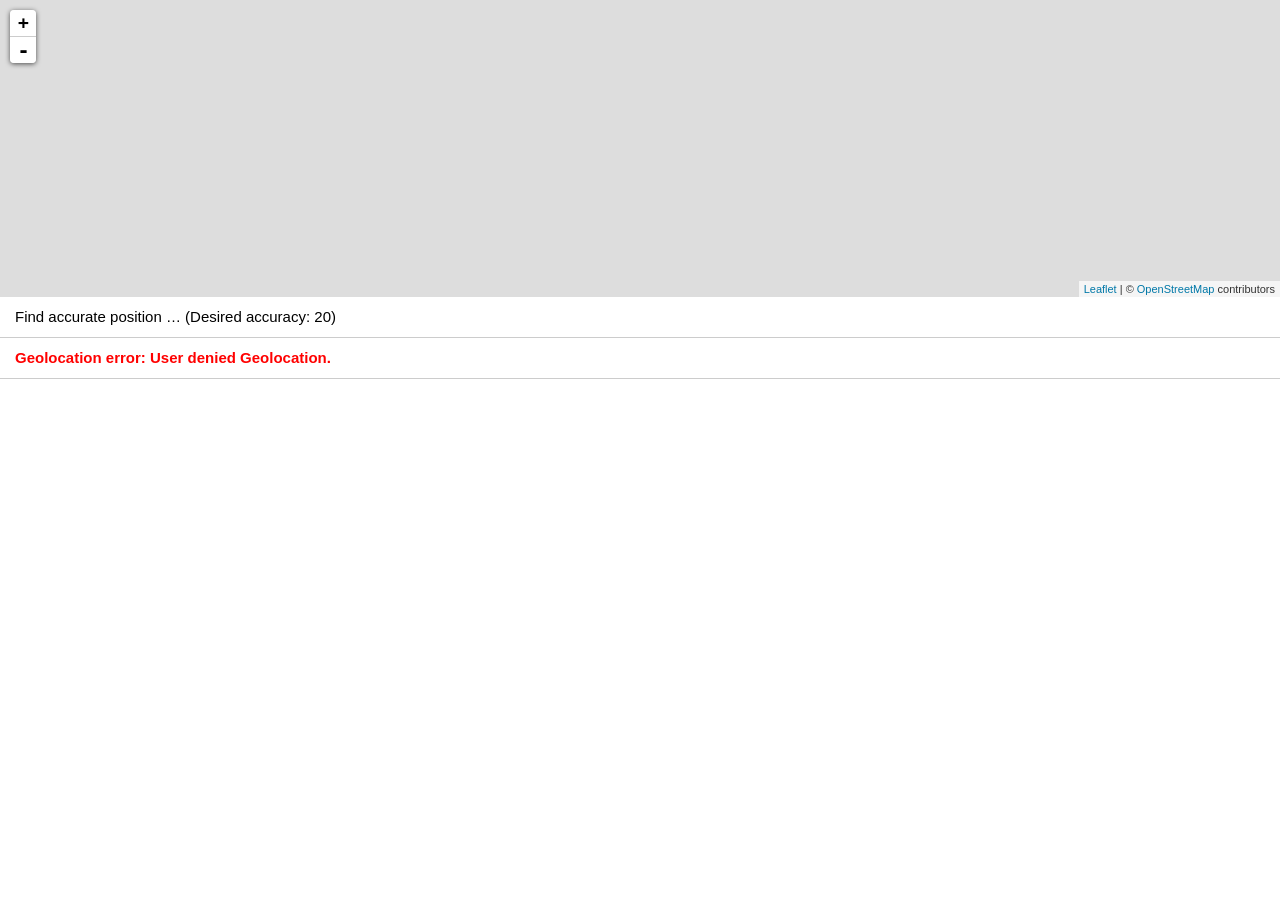
==== index.html @ 0c715009 "Fix demo" ====
<!DOCTYPE html>
<html>
<head>
	<meta charset="utf-8">
	<meta http-equiv="X-UA-Compatible" content="IE=edge">
	<title>Leaflet.AccuratePosition demo</title>
	<meta name="viewport" content="width=device-width, initial-scale=1.0, maximum-scale=1.0, user-scalable=no">

	<!-- Leaflet -->
	<link rel="stylesheet" href="js/leaflet-0.7.3/leaflet.css">
	<script src="js/leaflet-0.7.3/leaflet.js"></script>

	<!-- Accurate Position Plugin -->
	<link rel="stylesheet" href="css/style.css">
	<script src="js/Leaflet.AccuratePosition.js"></script>
</head>
<body>
	<div id="map"></div>
	<ul id="status" class="progressing">
		<li>Find accurate position … (Desired accuracy: 20)</li>
	</ul>

	<script>
		var map = L.map('map').setView([40.44695, -345.23437], 1);

		L.tileLayer('http://{s}.tile.osm.org/{z}/{x}/{y}.png', {
			attribution: '&copy; <a href="http://osm.org/copyright">OpenStreetMap</a> contributors'
		}).addTo(map);

		function onAccuratePositionError (e) {
			addStatus(e.message, 'error');
		}

		function onAccuratePositionProgress (e) {
			var message = 'Progressing … (Accuracy: ' + e.accuracy + ')';
			addStatus(message, 'progressing');
		}

		function onAccuratePositionFound (e) {
			var message = 'Most accurate position found (Accuracy: ' + e.accuracy + ')';
			addStatus(message, 'done');
			map.setView(e.latlng, 12);
			L.marker(e.latlng).addTo(map);
		}

		function addStatus (message, className) {
			var ul = document.getElementById('status'),
				li = document.createElement('li');
			li.appendChild(document.createTextNode(message));
			ul.className = className;
			ul.appendChild(li);
		}

		map.on('accuratepositionprogress', onAccuratePositionProgress);
		map.on('accuratepositionfound', onAccuratePositionFound);
		map.on('accuratepositionerror', onAccuratePositionError);

		map.findAccuratePosition({
			maxWait: 10000,
			desiredAccuracy: 20
		});
	</script>
</body>
</html>
---- js/leaflet-0.7.3/leaflet.css ----
/* required styles */

.leaflet-map-pane,
.leaflet-tile,
.leaflet-marker-icon,
.leaflet-marker-shadow,
.leaflet-tile-pane,
.leaflet-tile-container,
.leaflet-overlay-pane,
.leaflet-shadow-pane,
.leaflet-marker-pane,
.leaflet-popup-pane,
.leaflet-overlay-pane svg,
.leaflet-zoom-box,
.leaflet-image-layer,
.leaflet-layer {
	position: absolute;
	left: 0;
	top: 0;
	}
.leaflet-container {
	overflow: hidden;
	-ms-touch-action: none;
	}
.leaflet-tile,
.leaflet-marker-icon,
.leaflet-marker-shadow {
	-webkit-user-select: none;
	   -moz-user-select: none;
	        user-select: none;
	-webkit-user-drag: none;
	}
.leaflet-marker-icon,
.leaflet-marker-shadow {
	display: block;
	}
/* map is broken in FF if you have max-width: 100% on tiles */
.leaflet-container img {
	max-width: none !important;
	}
/* stupid Android 2 doesn't understand "max-width: none" properly */
.leaflet-container img.leaflet-image-layer {
	max-width: 15000px !important;
	}
.leaflet-tile {
	filter: inherit;
	visibility: hidden;
	}
.leaflet-tile-loaded {
	visibility: inherit;
	}
.leaflet-zoom-box {
	width: 0;
	height: 0;
	}
/* workaround for https://bugzilla.mozilla.org/show_bug.cgi?id=888319 */
.leaflet-overlay-pane svg {
	-moz-user-select: none;
	}

.leaflet-tile-pane    { z-index: 2; }
.leaflet-objects-pane { z-index: 3; }
.leaflet-overlay-pane { z-index: 4; }
.leaflet-shadow-pane  { z-index: 5; }
.leaflet-marker-pane  { z-index: 6; }
.leaflet-popup-pane   { z-index: 7; }

.leaflet-vml-shape {
	width: 1px;
	height: 1px;
	}
.lvml {
	behavior: url(#default#VML);
	display: inline-block;
	position: absolute;
	}


/* control positioning */

.leaflet-control {
	position: relative;
	z-index: 7;
	pointer-events: auto;
	}
.leaflet-top,
.leaflet-bottom {
	position: absolute;
	z-index: 1000;
	pointer-events: none;
	}
.leaflet-top {
	top: 0;
	}
.leaflet-right {
	right: 0;
	}
.leaflet-bottom {
	bottom: 0;
	}
.leaflet-left {
	left: 0;
	}
.leaflet-control {
	float: left;
	clear: both;
	}
.leaflet-right .leaflet-control {
	float: right;
	}
.leaflet-top .leaflet-control {
	margin-top: 10px;
	}
.leaflet-bottom .leaflet-control {
	margin-bottom: 10px;
	}
.leaflet-left .leaflet-control {
	margin-left: 10px;
	}
.leaflet-right .leaflet-control {
	margin-right: 10px;
	}


/* zoom and fade animations */

.leaflet-fade-anim .leaflet-tile,
.leaflet-fade-anim .leaflet-popup {
	opacity: 0;
	-webkit-transition: opacity 0.2s linear;
	   -moz-transition: opacity 0.2s linear;
	     -o-transition: opacity 0.2s linear;
	        transition: opacity 0.2s linear;
	}
.leaflet-fade-anim .leaflet-tile-loaded,
.leaflet-fade-anim .leaflet-map-pane .leaflet-popup {
	opacity: 1;
	}

.leaflet-zoom-anim .leaflet-zoom-animated {
	-webkit-transition: -webkit-transform 0.25s cubic-bezier(0,0,0.25,1);
	   -moz-transition:    -moz-transform 0.25s cubic-bezier(0,0,0.25,1);
	     -o-transition:      -o-transform 0.25s cubic-bezier(0,0,0.25,1);
	        transition:         transform 0.25s cubic-bezier(0,0,0.25,1);
	}
.leaflet-zoom-anim .leaflet-tile,
.leaflet-pan-anim .leaflet-tile,
.leaflet-touching .leaflet-zoom-animated {
	-webkit-transition: none;
	   -moz-transition: none;
	     -o-transition: none;
	        transition: none;
	}

.leaflet-zoom-anim .leaflet-zoom-hide {
	visibility: hidden;
	}


/* cursors */

.leaflet-clickable {
	cursor: pointer;
	}
.leaflet-container {
	cursor: -webkit-grab;
	cursor:    -moz-grab;
	}
.leaflet-popup-pane,
.leaflet-control {
	cursor: auto;
	}
.leaflet-dragging .leaflet-container,
.leaflet-dragging .leaflet-clickable {
	cursor: move;
	cursor: -webkit-grabbing;
	cursor:    -moz-grabbing;
	}


/* visual tweaks */

.leaflet-container {
	background: #ddd;
	outline: 0;
	}
.leaflet-container a {
	color: #0078A8;
	}
.leaflet-container a.leaflet-active {
	outline: 2px solid orange;
	}
.leaflet-zoom-box {
	border: 2px dotted #38f;
	background: rgba(255,255,255,0.5);
	}


/* general typography */
.leaflet-container {
	font: 12px/1.5 "Helvetica Neue", Arial, Helvetica, sans-serif;
	}


/* general toolbar styles */

.leaflet-bar {
	box-shadow: 0 1px 5px rgba(0,0,0,0.65);
	border-radius: 4px;
	}
.leaflet-bar a,
.leaflet-bar a:hover {
	background-color: #fff;
	border-bottom: 1px solid #ccc;
	width: 26px;
	height: 26px;
	line-height: 26px;
	display: block;
	text-align: center;
	text-decoration: none;
	color: black;
	}
.leaflet-bar a,
.leaflet-control-layers-toggle {
	background-position: 50% 50%;
	background-repeat: no-repeat;
	display: block;
	}
.leaflet-bar a:hover {
	background-color: #f4f4f4;
	}
.leaflet-bar a:first-child {
	border-top-left-radius: 4px;
	border-top-right-radius: 4px;
	}
.leaflet-bar a:last-child {
	border-bottom-left-radius: 4px;
	border-bottom-right-radius: 4px;
	border-bottom: none;
	}
.leaflet-bar a.leaflet-disabled {
	cursor: default;
	background-color: #f4f4f4;
	color: #bbb;
	}

.leaflet-touch .leaflet-bar a {
	width: 30px;
	height: 30px;
	line-height: 30px;
	}


/* zoom control */

.leaflet-control-zoom-in,
.leaflet-control-zoom-out {
	font: bold 18px 'Lucida Console', Monaco, monospace;
	text-indent: 1px;
	}
.leaflet-control-zoom-out {
	font-size: 20px;
	}

.leaflet-touch .leaflet-control-zoom-in {
	font-size: 22px;
	}
.leaflet-touch .leaflet-control-zoom-out {
	font-size: 24px;
	}


/* layers control */

.leaflet-control-layers {
	box-shadow: 0 1px 5px rgba(0,0,0,0.4);
	background: #fff;
	border-radius: 5px;
	}
.leaflet-control-layers-toggle {
	background-image: url(images/layers.png);
	width: 36px;
	height: 36px;
	}
.leaflet-retina .leaflet-control-layers-toggle {
	background-image: url(images/layers-2x.png);
	background-size: 26px 26px;
	}
.leaflet-touch .leaflet-control-layers-toggle {
	width: 44px;
	height: 44px;
	}
.leaflet-control-layers .leaflet-control-layers-list,
.leaflet-control-layers-expanded .leaflet-control-layers-toggle {
	display: none;
	}
.leaflet-control-layers-expanded .leaflet-control-layers-list {
	display: block;
	position: relative;
	}
.leaflet-control-layers-expanded {
	padding: 6px 10px 6px 6px;
	color: #333;
	background: #fff;
	}
.leaflet-control-layers-selector {
	margin-top: 2px;
	position: relative;
	top: 1px;
	}
.leaflet-control-layers label {
	display: block;
	}
.leaflet-control-layers-separator {
	height: 0;
	border-top: 1px solid #ddd;
	margin: 5px -10px 5px -6px;
	}


/* attribution and scale controls */

.leaflet-container .leaflet-control-attribution {
	background: #fff;
	background: rgba(255, 255, 255, 0.7);
	margin: 0;
	}
.leaflet-control-attribution,
.leaflet-control-scale-line {
	padding: 0 5px;
	color: #333;
	}
.leaflet-control-attribution a {
	text-decoration: none;
	}
.leaflet-control-attribution a:hover {
	text-decoration: underline;
	}
.leaflet-container .leaflet-control-attribution,
.leaflet-container .leaflet-control-scale {
	font-size: 11px;
	}
.leaflet-left .leaflet-control-scale {
	margin-left: 5px;
	}
.leaflet-bottom .leaflet-control-scale {
	margin-bottom: 5px;
	}
.leaflet-control-scale-line {
	border: 2px solid #777;
	border-top: none;
	line-height: 1.1;
	padding: 2px 5px 1px;
	font-size: 11px;
	white-space: nowrap;
	overflow: hidden;
	-moz-box-sizing: content-box;
	     box-sizing: content-box;

	background: #fff;
	background: rgba(255, 255, 255, 0.5);
	}
.leaflet-control-scale-line:not(:first-child) {
	border-top: 2px solid #777;
	border-bottom: none;
	margin-top: -2px;
	}
.leaflet-control-scale-line:not(:first-child):not(:last-child) {
	border-bottom: 2px solid #777;
	}

.leaflet-touch .leaflet-control-attribution,
.leaflet-touch .leaflet-control-layers,
.leaflet-touch .leaflet-bar {
	box-shadow: none;
	}
.leaflet-touch .leaflet-control-layers,
.leaflet-touch .leaflet-bar {
	border: 2px solid rgba(0,0,0,0.2);
	background-clip: padding-box;
	}


/* popup */

.leaflet-popup {
	position: absolute;
	text-align: center;
	}
.leaflet-popup-content-wrapper {
	padding: 1px;
	text-align: left;
	border-radius: 12px;
	}
.leaflet-popup-content {
	margin: 13px 19px;
	line-height: 1.4;
	}
.leaflet-popup-content p {
	margin: 18px 0;
	}
.leaflet-popup-tip-container {
	margin: 0 auto;
	width: 40px;
	height: 20px;
	position: relative;
	overflow: hidden;
	}
.leaflet-popup-tip {
	width: 17px;
	height: 17px;
	padding: 1px;

	margin: -10px auto 0;

	-webkit-transform: rotate(45deg);
	   -moz-transform: rotate(45deg);
	    -ms-transform: rotate(45deg);
	     -o-transform: rotate(45deg);
	        transform: rotate(45deg);
	}
.leaflet-popup-content-wrapper,
.leaflet-popup-tip {
	background: white;

	box-shadow: 0 3px 14px rgba(0,0,0,0.4);
	}
.leaflet-container a.leaflet-popup-close-button {
	position: absolute;
	top: 0;
	right: 0;
	padding: 4px 4px 0 0;
	text-align: center;
	width: 18px;
	height: 14px;
	font: 16px/14px Tahoma, Verdana, sans-serif;
	color: #c3c3c3;
	text-decoration: none;
	font-weight: bold;
	background: transparent;
	}
.leaflet-container a.leaflet-popup-close-button:hover {
	color: #999;
	}
.leaflet-popup-scrolled {
	overflow: auto;
	border-bottom: 1px solid #ddd;
	border-top: 1px solid #ddd;
	}

.leaflet-oldie .leaflet-popup-content-wrapper {
	zoom: 1;
	}
.leaflet-oldie .leaflet-popup-tip {
	width: 24px;
	margin: 0 auto;

	-ms-filter: "progid:DXImageTransform.Microsoft.Matrix(M11=0.70710678, M12=0.70710678, M21=-0.70710678, M22=0.70710678)";
	filter: progid:DXImageTransform.Microsoft.Matrix(M11=0.70710678, M12=0.70710678, M21=-0.70710678, M22=0.70710678);
	}
.leaflet-oldie .leaflet-popup-tip-container {
	margin-top: -1px;
	}

.leaflet-oldie .leaflet-control-zoom,
.leaflet-oldie .leaflet-control-layers,
.leaflet-oldie .leaflet-popup-content-wrapper,
.leaflet-oldie .leaflet-popup-tip {
	border: 1px solid #999;
	}


/* div icon */

.leaflet-div-icon {
	background: #fff;
	border: 1px solid #666;
	}
---- css/style.css ----
html, body, .container {
	height: 100%;
}

body {
	padding: 0;
	margin: 0;
}

#map {
	height: 33%;
}

#status {
	margin: 0;
	padding: 0;
	width: 100%;
	height: 67%;
	font-family: sans-serif;
	font-weight: lighter;
	font-size: 15px;
	list-style: none;
	overflow: auto;
	overflow-x: hidden;
}

#status li {
	box-sizing: border-box;
	padding: 10px 50px 10px 15px;
	display: block;
	width: 100%;
	min-height: 40px;
	color: #000000;
	line-height: 20px;
	text-decoration: none;
	border-bottom: solid 1px #ccc;
}

#status.progressing li:last-child {
	background-image: url(progress.gif);
	background-size: 20px 20px;
	background-repeat: no-repeat;
	background-position: right 15px center;
}

#status.done li:last-child {
	font-weight: bold;
}

#status.error li:last-child {
	font-weight: bold;
	color: red;
}
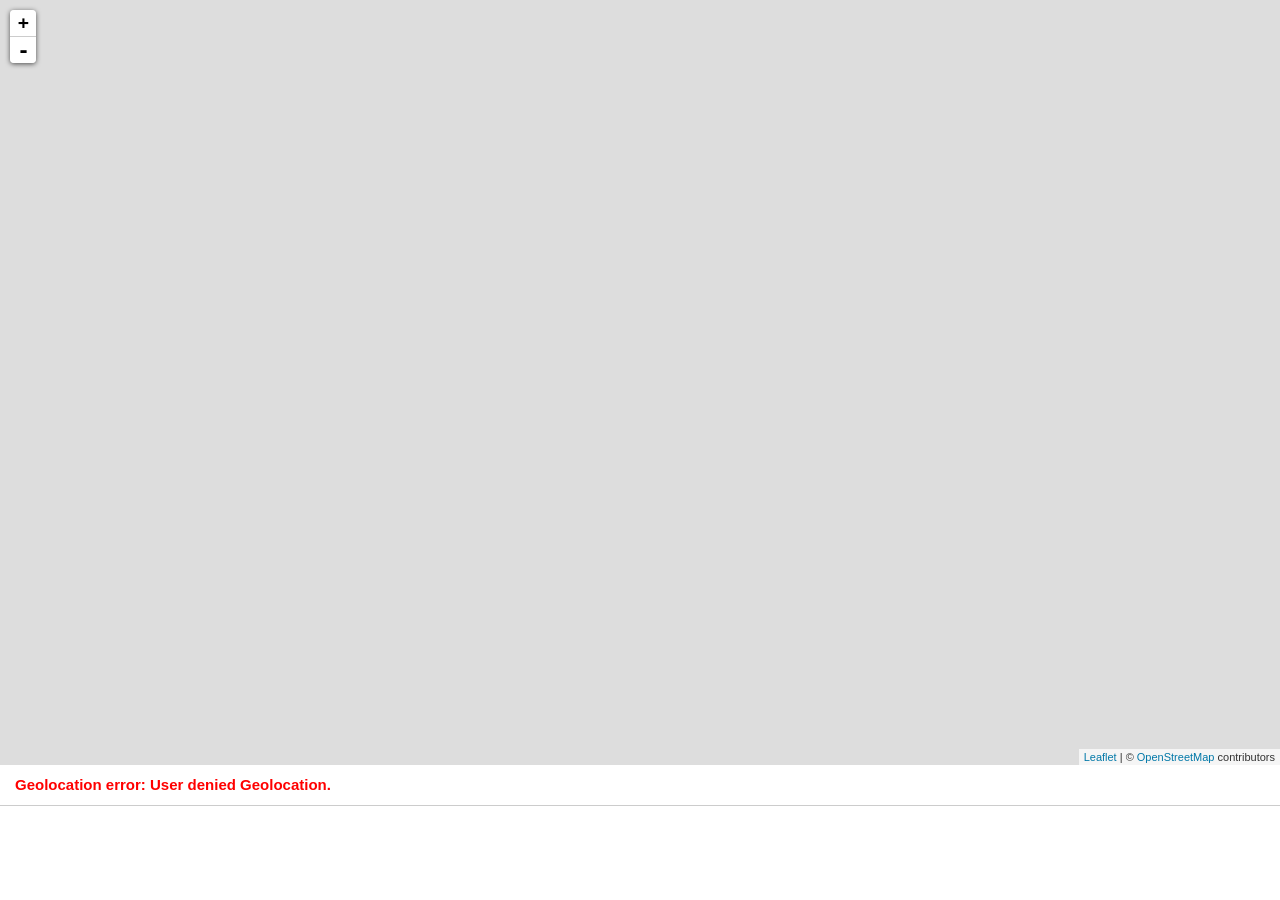
==== commit 5796b1ec: "Update index.html" ====
--- a/index.html
+++ b/index.html
@@ -16,9 +16,7 @@
 </head>
 <body>
 	<div id="map"></div>
-	<ul id="status" class="progressing">
-		<li>Find accurate position … (Desired accuracy: 20)</li>
-	</ul>
+	<ul id="status" class="progressing"></ul>
 
 	<script>
 		var map = L.map('map').setView([40.44695, -345.23437], 1);
--- a/css/style.css
+++ b/css/style.css
@@ -8,14 +8,14 @@
 }
 
 #map {
-	height: 33%;
+	height: 85%;
 }
 
 #status {
 	margin: 0;
 	padding: 0;
 	width: 100%;
-	height: 67%;
+	height: 15%;
 	font-family: sans-serif;
 	font-weight: lighter;
 	font-size: 15px;
@@ -37,7 +37,7 @@
 }
 
 #status.progressing li:last-child {
-	background-image: url(progress.gif);
+	background-image: url(../images/progress.gif);
 	background-size: 20px 20px;
 	background-repeat: no-repeat;
 	background-position: right 15px center;
@@ -50,4 +50,4 @@
 #status.error li:last-child {
 	font-weight: bold;
 	color: red;
-}+}
